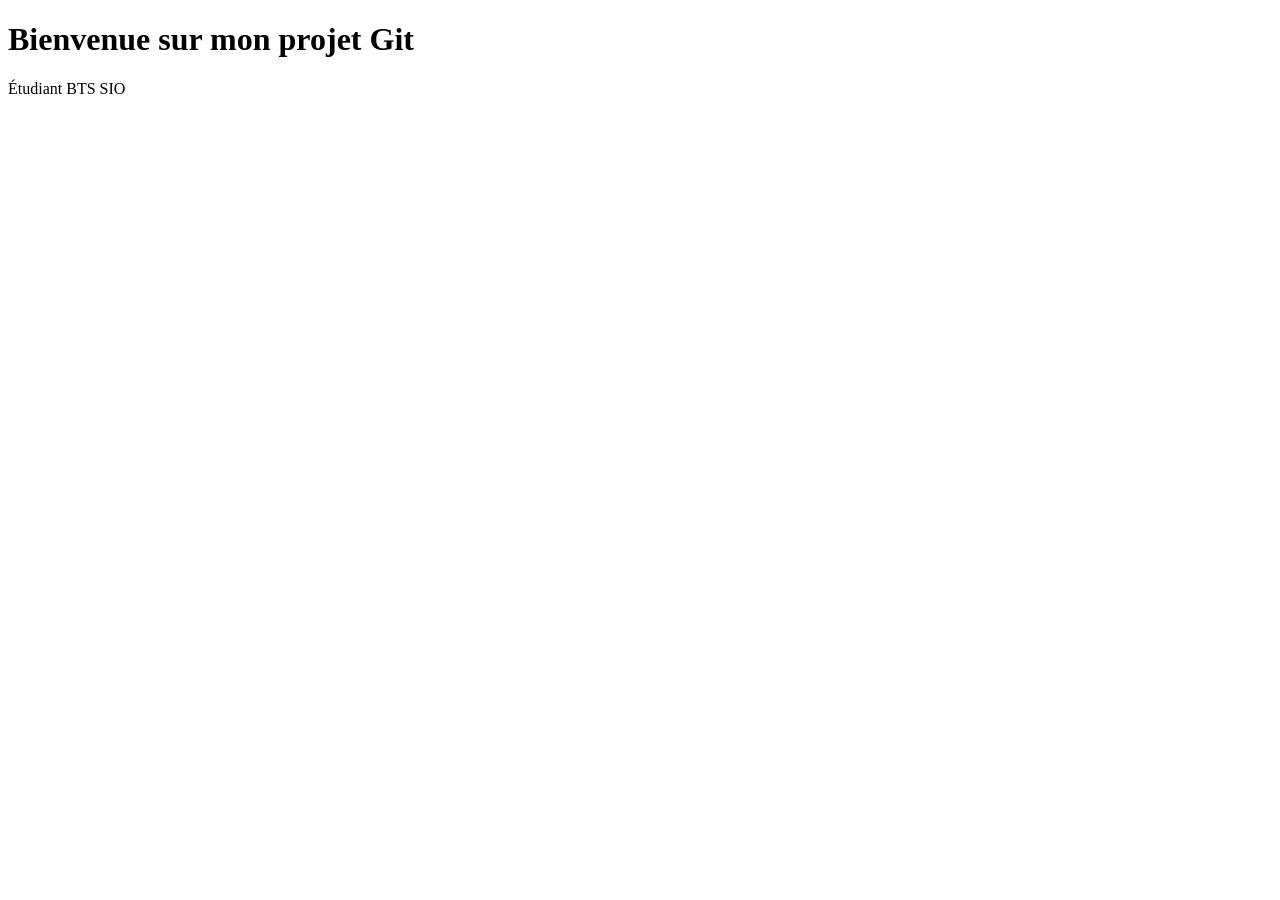
==== index.html @ ccfe84e5 "feat: ajouter la page HTML principale" ====
<!DOCTYPE html> 
<html lang="fr"> 
    <head>
             <meta charset="UTF-8">
                  
            <title>
                TP Git BTS SIO

            </title>
         </head> 
         <body>
                 <h1>
                    Bienvenue sur mon projet Git
                </h1>     
                <p>
                    Étudiant BTS SIO
                </p>
             </body> 
             </html>
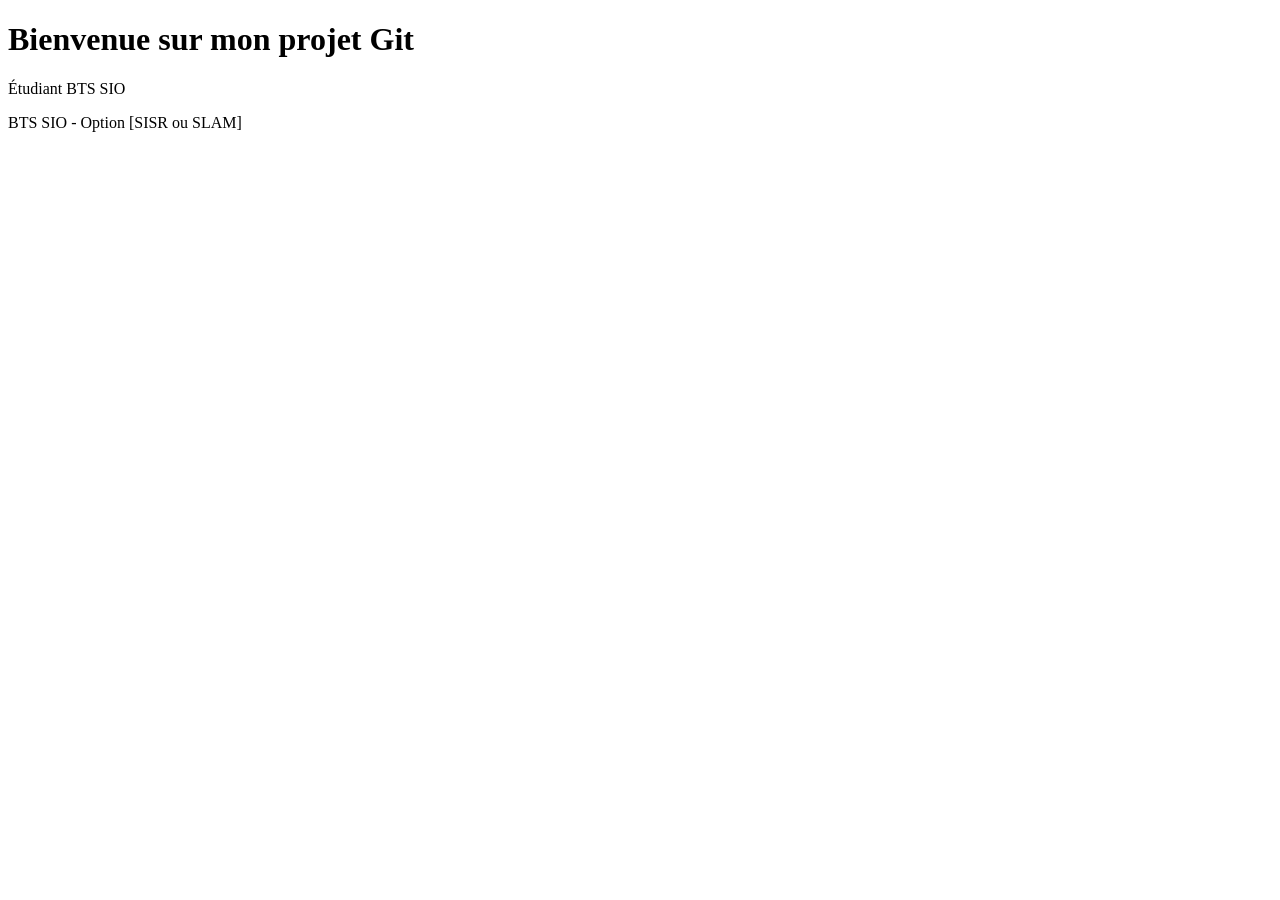
==== commit 5bd20b13: "feat: ajouter option BTS dans la page d'accueil" ====
--- a/index.html
+++ b/index.html
@@ -14,6 +14,10 @@
                 </h1>     
                 <p>
                     Étudiant BTS SIO
+                
+                </p>
+                <p>
+                    BTS SIO - Option [SISR ou SLAM]
                 </p>
              </body> 
              </html>
